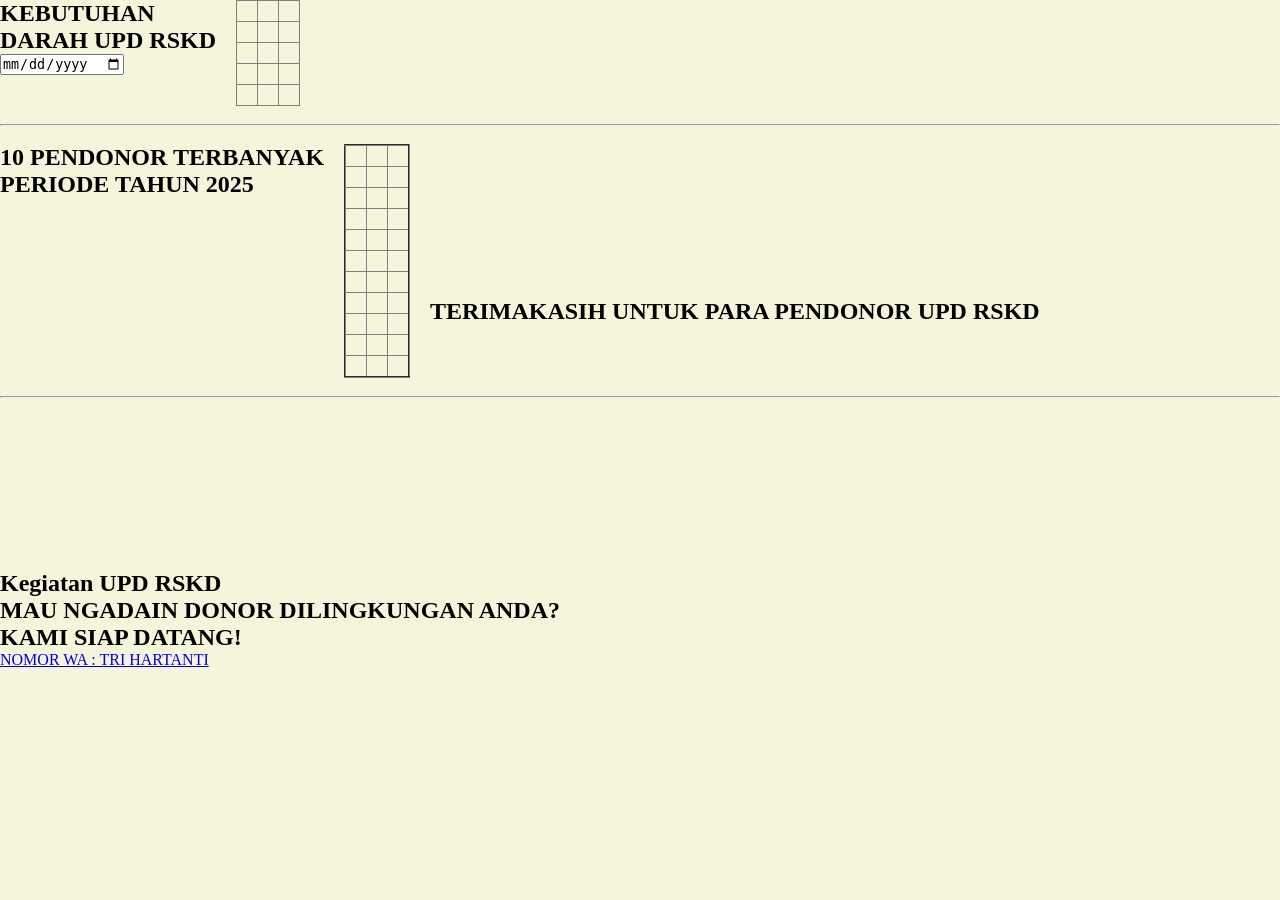
==== index.html @ 8d7b1ced "Add files via upload" ====
<!DOCTYPE html>
<html lang="en">
<head>
    <meta charset="UTF-8">
    <meta name="viewport" content="width=device-width, initial-scale=1.0">
    <title>Information UPD</title>
    <link rel="stylesheet" href="assets/css/main.css">
    <link rel="icon" href="#">
</head>
<body>
    <section class="hal-1">
        <div class="judul">
            <h1>KEBUTUHAN<br> 
            <highlight>DARAH</highlight> UPD RSKD</h1>
            <input type="date" id="input-tanggal" name="tanggal"> 
        </div>
        <div>
            <table border="1">
                <tr>
                    <th></th>
                    <th></th>
                    <th></th>
                </tr>
                <tr>
                    <td></td>
                    <td></td>
                    <td></td>
                </tr>
                <tr>
                    <td></td>
                    <td></td>
                    <td></td>
                </tr>
                <tr>
                    <td></td>
                    <td></td>
                    <td></td>
                </tr>
                <tr>
                    <td></td>
                    <td></td>
                    <td></td>
                </tr>
            </table>
        </div>
    </section>
    <br>
    <hr>
    <br>
    <section class="hal-2">
        <div class="judul">
            <h2>10 PENDONOR TERBANYAK<br>
            <highlight>PERIODE TAHUN 2025</highlight></h2>
        </div>
        <div>
            <table border="2">
                <tr>
                    <th></th>
                    <th></th>
                    <th></th>
                </tr>
                <tr>
                    <td></td>
                    <td></td>
                    <td></td>
                </tr>
                <tr>
                    <td></td>
                    <td></td>
                    <td></td>
                </tr>
                <tr>
                    <td></td>
                    <td></td>
                    <td></td>
                </tr>
                <tr>
                    <td></td>
                    <td></td>
                    <td></td>
                </tr>
                <tr>
                    <td></td>
                    <td></td>
                    <td></td>
                </tr>
                <tr>
                    <td></td>
                    <td></td>
                    <td></td>
                </tr>
                <tr>
                    <td></td>
                    <td></td>
                    <td></td>
                </tr>
                <tr>
                    <td></td>
                    <td></td>
                    <td></td>
                </tr>
                <tr>
                    <td></td>
                    <td></td>
                    <td></td>
                </tr>
                <tr>
                    <td></td>
                    <td></td>
                    <td></td>
                </tr>
            </table>
        </div>
        <div>
            <video src="#" type="video/mp4">Donor Darah</video>
            <h1>TERIMAKASIH UNTUK PARA PENDONOR UPD RSKD</h1>
        </div>  
    </section>
    <br>
    <hr>
    <br>
    <section class="hal-3">
        <div class="judul">
            <video src="#" type="video/mp4">Donor Darah</video>
            <h1><highlight>Kegiatan</highlight> UPD RSKD</h1>
            <div>
                <h2>MAU NGADAIN DONOR DILINGKUNGAN ANDA?<br>
                <highlight> KAMI SIAP DATANG!</highlight></h2>           
            </div>
            <div>
                <a href="#">NOMOR WA : TRI HARTANTI</a>
            </div>



    </section>



</body>
</html>
---- assets/css/main.css ----
*{
    margin: 0;
    padding: 0;
    box-sizing: border-box;
}

body{
    background-color: beige;

}

section {
    display: flex;
    gap: 20px;
}

section .hal1{
    flex: 1;
}

table{
    border-collapse: collapse;
    width: 100%;
}

th, td {
    padding: 10px;
    text-align: center;
}
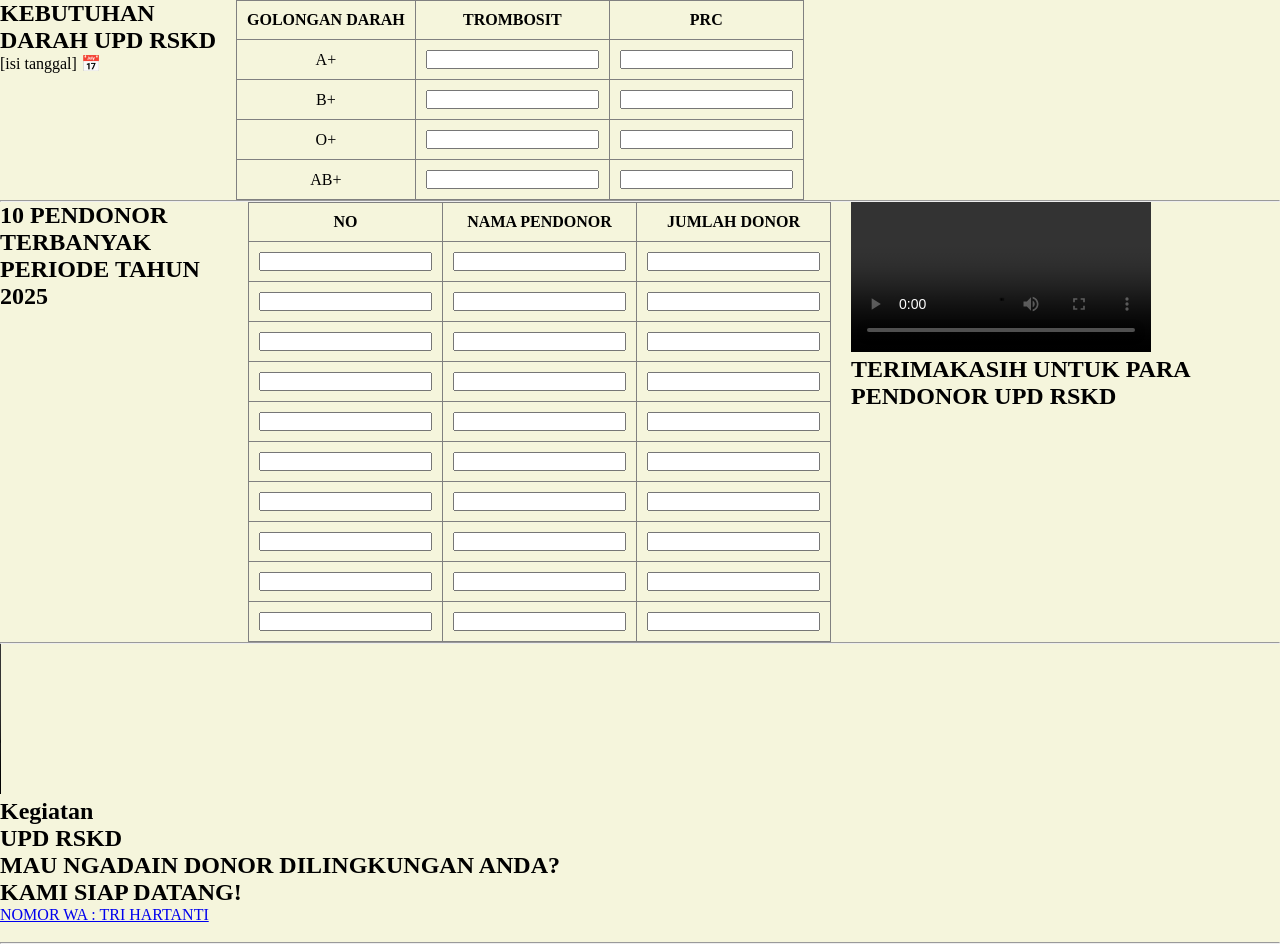
==== commit d3a3bfb8: "Update index.html" ====
--- a/index.html
+++ b/index.html
@@ -12,117 +12,121 @@
         <div class="judul">
             <h1>KEBUTUHAN<br> 
             <highlight>DARAH</highlight> UPD RSKD</h1>
-            <input type="date" id="input-tanggal" name="tanggal"> 
+            <p id="nama-hari">[isi tanggal] 📅</p>
+            <input type="date" id="input-tanggal" name="tanggal" style="display: none;"> 
         </div>
         <div>
-            <table border="1">
+            <table class="tabel-darah" border="1">
                 <tr>
-                    <th></th>
-                    <th></th>
-                    <th></th>
+                    <th class="warnagd">GOLONGAN DARAH</th>
+                    <th class="warnatr">TROMBOSIT</th>
+                    <th class="warnaprc">PRC</th>
                 </tr>
                 <tr>
-                    <td></td>
-                    <td></td>
-                    <td></td>
+                    <td class="goldar">A+</td>
+                    <td><input type="text" id="tc"></td>
+                    <td><input type="text" id="prc"></td>
                 </tr>
                 <tr>
-                    <td></td>
-                    <td></td>
-                    <td></td>
+                    <td class="goldar">B+</td>
+                    <td><input type="text" id="tc"></td>
+                    <td><input type="text" id="prc"></td>
                 </tr>
                 <tr>
-                    <td></td>
-                    <td></td>
-                    <td></td>
+                    <td class="goldar">O+</td>
+                    <td><input type="text" id="tc"></td>
+                    <td><input type="text" id="prc"></td>
                 </tr>
                 <tr>
-                    <td></td>
-                    <td></td>
-                    <td></td>
+                    <td class="goldar">AB+</td>
+                    <td><input type="text" id="tc"></td>
+                    <td><input type="text" id="prc"></td>
                 </tr>
             </table>
         </div>
     </section>
-    <br>
     <hr>
-    <br>
     <section class="hal-2">
         <div class="judul">
             <h2>10 PENDONOR TERBANYAK<br>
             <highlight>PERIODE TAHUN 2025</highlight></h2>
         </div>
         <div>
-            <table border="2">
+            <table id="tabel-pendonor" border="1">
                 <tr>
-                    <th></th>
-                    <th></th>
-                    <th></th>
+                    <th>NO</th>
+                    <th>NAMA PENDONOR</th>
+                    <th>JUMLAH DONOR</th>
                 </tr>
                 <tr>
-                    <td></td>
-                    <td></td>
-                    <td></td>
+                    <td><input type="text"></td>
+                    <td><input type="text"></td>
+                    <td><input type="text"></td>
                 </tr>
                 <tr>
-                    <td></td>
-                    <td></td>
-                    <td></td>
+                    <td><input type="text"></td>
+                    <td><input type="text"></td>
+                    <td><input type="text"></td>
                 </tr>
                 <tr>
-                    <td></td>
-                    <td></td>
-                    <td></td>
+                    <td><input type="text"></td>
+                    <td><input type="text"></td>
+                    <td><input type="text"></td>
                 </tr>
                 <tr>
-                    <td></td>
-                    <td></td>
-                    <td></td>
+                    <td><input type="text"></td>
+                    <td><input type="text"></td>
+                    <td><input type="text"></td>
                 </tr>
                 <tr>
-                    <td></td>
-                    <td></td>
-                    <td></td>
+                    <td><input type="text"></td>
+                    <td><input type="text"></td>
+                    <td><input type="text"></td>
                 </tr>
                 <tr>
-                    <td></td>
-                    <td></td>
-                    <td></td>
+                    <td><input type="text"></td>
+                    <td><input type="text"></td>
+                    <td><input type="text"></td>
                 </tr>
                 <tr>
-                    <td></td>
-                    <td></td>
-                    <td></td>
+                    <td><input type="text"></td>
+                    <td><input type="text"></td>
+                    <td><input type="text"></td>
                 </tr>
                 <tr>
-                    <td></td>
-                    <td></td>
-                    <td></td>
+                    <td><input type="text"></td>
+                    <td><input type="text"></td>
+                    <td><input type="text"></td>
                 </tr>
                 <tr>
-                    <td></td>
-                    <td></td>
-                    <td></td>
+                    <td><input type="text"></td>
+                    <td><input type="text"></td>
+                    <td><input type="text"></td>
                 </tr>
                 <tr>
-                    <td></td>
-                    <td></td>
-                    <td></td>
+                    <td><input type="text"></td>
+                    <td><input type="text"></td>
+                    <td><input type="text"></td>
                 </tr>
             </table>
         </div>
         <div>
-            <video src="#" type="video/mp4">Donor Darah</video>
+            <video controls>
+                <source src="#" type="video/mp4">
+                Donor Darah
+            </video>
             <h1>TERIMAKASIH UNTUK PARA PENDONOR UPD RSKD</h1>
         </div>  
     </section>
-    <br>
     <hr>
-    <br>
     <section class="hal-3">
         <div class="judul">
-            <video src="#" type="video/mp4">Donor Darah</video>
-            <h1><highlight>Kegiatan</highlight> UPD RSKD</h1>
+            <video controls>
+                <source src="#" type="video/mp4">
+                Donor Darah
+            </video>
+            <h1><highlight>Kegiatan</highlight><br>
+                 UPD RSKD</h1>
             <div>
                 <h2>MAU NGADAIN DONOR DILINGKUNGAN ANDA?<br>
                 <highlight> KAMI SIAP DATANG!</highlight></h2>           
@@ -130,12 +134,14 @@
             <div>
                 <a href="#">NOMOR WA : TRI HARTANTI</a>
             </div>
-
-
-
+        </div>
     </section>
 
+    <script src="/assets/js/app.js"></script>
+    <footer>
+        <br>
+        <hr>
 
-
+    </footer>
 </body>
-</html>+</html>
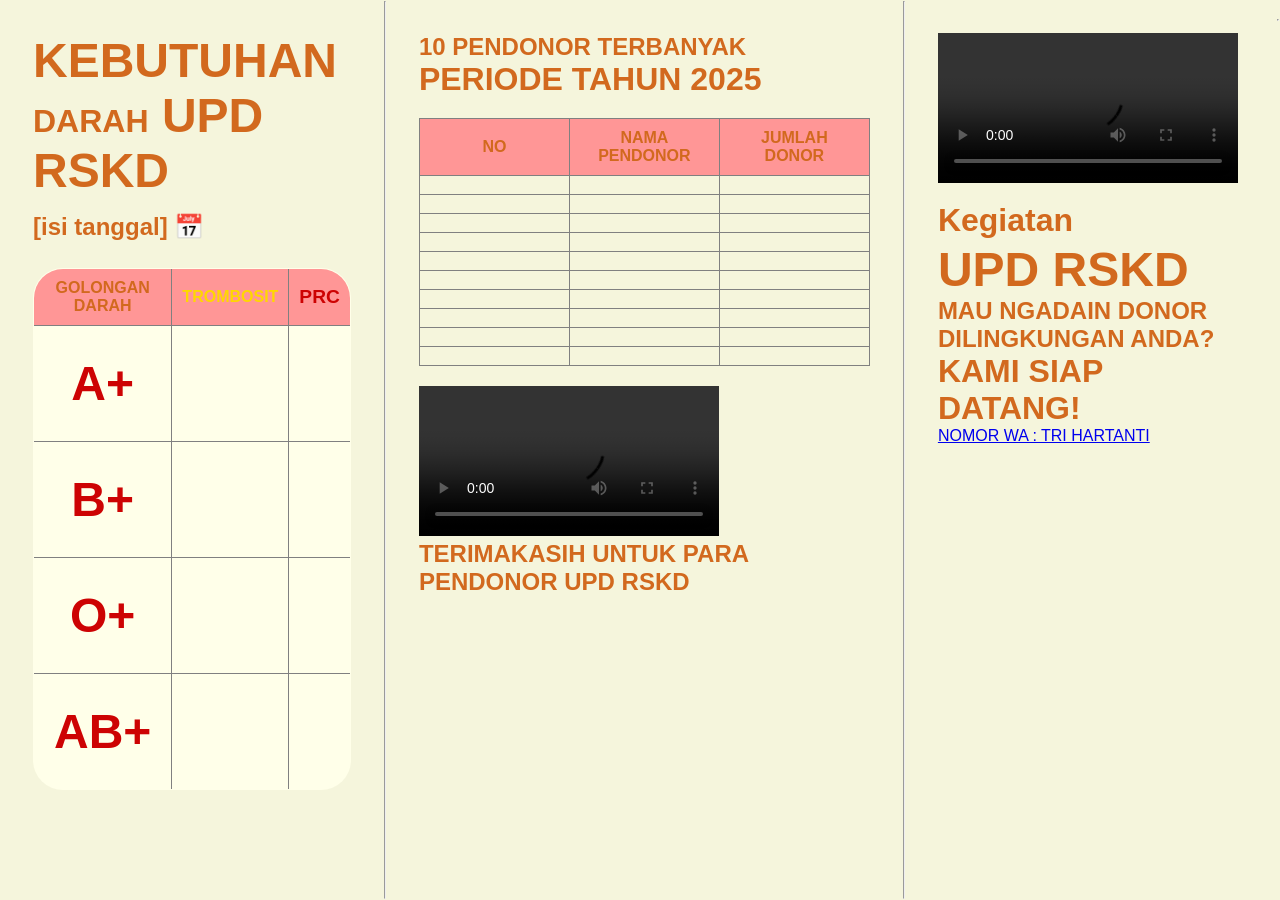
==== commit d7160924: "Update index.html" ====
--- a/index.html
+++ b/index.html
@@ -4,7 +4,7 @@
     <meta charset="UTF-8">
     <meta name="viewport" content="width=device-width, initial-scale=1.0">
     <title>Information UPD</title>
-    <link rel="stylesheet" href="assets/css/main.css">
+    <link rel="stylesheet" href="/assets/css/main.css">
     <link rel="icon" href="#">
 </head>
 <body>
--- a/assets/css/main.css
+++ b/assets/css/main.css
@@ -2,29 +2,132 @@
     margin: 0;
     padding: 0;
     box-sizing: border-box;
+    font-family: 'Gill Sans', 'Gill Sans MT', Calibri, 'Trebuchet MS', sans-serif;
 }
 
 body{
-    background-color: beige;
-
+    display: flex;
+    height: 100vh;
+    overflow: hidden;
+    color: chocolate;
+    background: beige;
+    padding: 1px;
+    gap: 1px;
 }
 
 section {
     display: flex;
+    flex: 1;
+    flex-direction: column;
     gap: 20px;
+    padding: 2rem;
 }
 
-section .hal1{
-    flex: 1;
+
+.hal1{
+    flex: none;
+    width: 100%;
+    gap: 10px;
 }
 
-table{
-    border-collapse: collapse;
+.hal2{
+    flex:1;
+}
+
+.hal3{
+    flex: none;
     width: 100%;
 }
 
-th, td {
-    padding: 10px;
-    text-align: center;
+.judul{
+    width: 100%;
+    gap: 10px;
 }
 
+.judul h1{
+    font-size: 3rem;
+}
+
+highlight{
+    font-size: 2rem;
+}
+
+input{
+    background: none;
+    border: none;
+}
+
+#nama-hari{
+    width: 300px;
+    height:50px;
+    font-family: 'Lucida Sans', 'Lucida Sans Regular', 'Lucida Grande', 'Lucida Sans Unicode', Geneva, Verdana, sans-serif;
+    font-weight: bold;
+    font-size: 1.5rem;
+    padding: 15px 0;
+    cursor: pointer;
+}
+
+table {
+    width: 100%;
+    border-collapse: collapse;
+}
+
+th{
+    padding: 10px;
+    font-weight: 900;
+    background-color: rgb(255, 150, 150);
+}
+
+.warnatr{
+    color: gold;
+}
+
+.warnaprc{
+    color: rgb(205, 3, 3);
+    font-size: larger;
+}
+
+.tabel-darah{
+    border-radius: 30px;
+    overflow: hidden;
+    background-color: #ffffe9;;
+}
+
+.tabel-darah td{
+    padding: 20px;
+}
+
+.goldar{
+    color: rgb(205, 3, 3);
+    text-align: center;
+    font-weight: 900;
+    font-size: 3rem;         
+    padding: 10px;
+}
+
+#prc{
+    width: 100%;
+    color: rgb(205, 3, 3);
+    text-align: center;
+    font-weight: 900;
+    font-size: 3rem;
+    box-sizing: border-box;  
+    border: none;            
+    outline: none;           
+    padding: 10px;
+    background: transparent;
+}
+
+#tc{
+    width: 100%;
+    color: gold;
+    text-align: center;
+    font-weight: 900;
+    font-size: 3rem;
+    box-sizing: border-box;  
+    border: none;            
+    outline: none;           
+    padding: 10px;
+    background: transparent;
+}
+
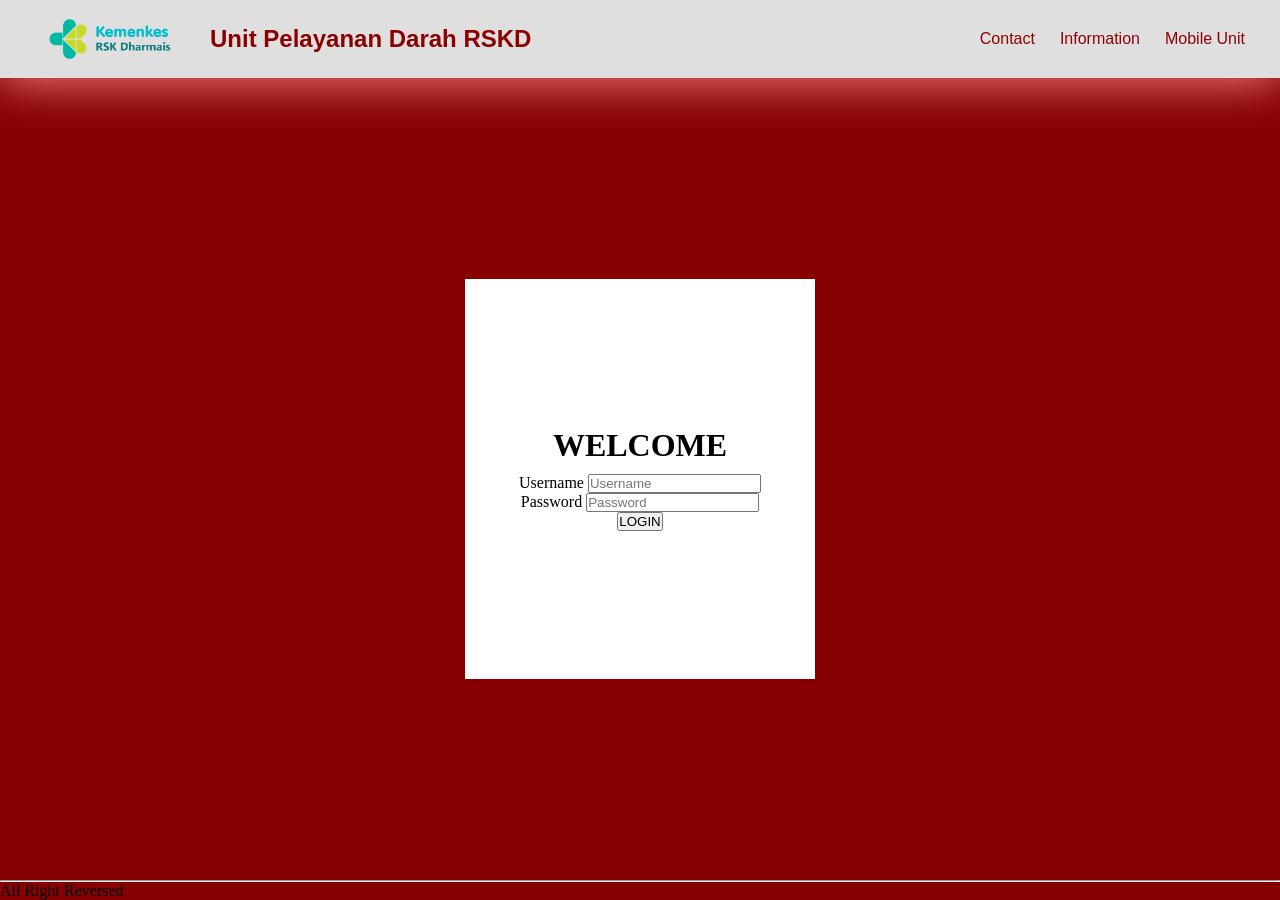
==== commit 04d8cd31: "Add files via upload" ====
--- a/index.html
+++ b/index.html
@@ -3,145 +3,51 @@
 <head>
     <meta charset="UTF-8">
     <meta name="viewport" content="width=device-width, initial-scale=1.0">
-    <title>Information UPD</title>
-    <link rel="stylesheet" href="/assets/css/main.css">
-    <link rel="icon" href="#">
+    <title>UPD RSKD</title>
+    <link rel="stylesheet" href="style.css">
 </head>
 <body>
-    <section class="hal-1">
-        <div class="judul">
-            <h1>KEBUTUHAN<br> 
-            <highlight>DARAH</highlight> UPD RSKD</h1>
-            <p id="nama-hari">[isi tanggal] 📅</p>
-            <input type="date" id="input-tanggal" name="tanggal" style="display: none;"> 
+    <header>
+        <nav>
+            <div class="navlogo">
+                <img class="imglogo" src="rsk dharmais.png" alt="logoupd.png">
+                <h1 class="tekslogo">Unit Pelayanan Darah RSKD</h1>
+            </div>
+            <ul>
+                <li><a href="#">Contact</a></li>
+                <li><a href="#">Information</a></li>
+                <li><a href="#">Mobile Unit</a></li>
+            </ul>
+        </nav>
+    </header>
+    <main>
+        <div class="container-card">
+            <div class="header">
+                <h1>WELCOME</h1>
+            </div>
+            <form action="ambildata" method="post">
+                <div class="kotak-input">
+                    <div class="input-username">
+                        <label for="username">Username</label>
+                        <input type="text" id="username" name="username" placeholder="Username" required>
+                    </div>
+                    <div class="input-password">
+                        <label for="password">Password</label>
+                        <input type="text" id="password" name="password" placeholder="Password" required>
+                    </div>
+                </div>
+                <div class="btn submit">
+                    <button type="submit" class="btn" id="login">LOGIN</button>
+                </div>
+            </form>    
         </div>
-        <div>
-            <table class="tabel-darah" border="1">
-                <tr>
-                    <th class="warnagd">GOLONGAN DARAH</th>
-                    <th class="warnatr">TROMBOSIT</th>
-                    <th class="warnaprc">PRC</th>
-                </tr>
-                <tr>
-                    <td class="goldar">A+</td>
-                    <td><input type="text" id="tc"></td>
-                    <td><input type="text" id="prc"></td>
-                </tr>
-                <tr>
-                    <td class="goldar">B+</td>
-                    <td><input type="text" id="tc"></td>
-                    <td><input type="text" id="prc"></td>
-                </tr>
-                <tr>
-                    <td class="goldar">O+</td>
-                    <td><input type="text" id="tc"></td>
-                    <td><input type="text" id="prc"></td>
-                </tr>
-                <tr>
-                    <td class="goldar">AB+</td>
-                    <td><input type="text" id="tc"></td>
-                    <td><input type="text" id="prc"></td>
-                </tr>
-            </table>
-        </div>
-    </section>
-    <hr>
-    <section class="hal-2">
-        <div class="judul">
-            <h2>10 PENDONOR TERBANYAK<br>
-            <highlight>PERIODE TAHUN 2025</highlight></h2>
-        </div>
-        <div>
-            <table id="tabel-pendonor" border="1">
-                <tr>
-                    <th>NO</th>
-                    <th>NAMA PENDONOR</th>
-                    <th>JUMLAH DONOR</th>
-                </tr>
-                <tr>
-                    <td><input type="text"></td>
-                    <td><input type="text"></td>
-                    <td><input type="text"></td>
-                </tr>
-                <tr>
-                    <td><input type="text"></td>
-                    <td><input type="text"></td>
-                    <td><input type="text"></td>
-                </tr>
-                <tr>
-                    <td><input type="text"></td>
-                    <td><input type="text"></td>
-                    <td><input type="text"></td>
-                </tr>
-                <tr>
-                    <td><input type="text"></td>
-                    <td><input type="text"></td>
-                    <td><input type="text"></td>
-                </tr>
-                <tr>
-                    <td><input type="text"></td>
-                    <td><input type="text"></td>
-                    <td><input type="text"></td>
-                </tr>
-                <tr>
-                    <td><input type="text"></td>
-                    <td><input type="text"></td>
-                    <td><input type="text"></td>
-                </tr>
-                <tr>
-                    <td><input type="text"></td>
-                    <td><input type="text"></td>
-                    <td><input type="text"></td>
-                </tr>
-                <tr>
-                    <td><input type="text"></td>
-                    <td><input type="text"></td>
-                    <td><input type="text"></td>
-                </tr>
-                <tr>
-                    <td><input type="text"></td>
-                    <td><input type="text"></td>
-                    <td><input type="text"></td>
-                </tr>
-                <tr>
-                    <td><input type="text"></td>
-                    <td><input type="text"></td>
-                    <td><input type="text"></td>
-                </tr>
-            </table>
-        </div>
-        <div>
-            <video controls>
-                <source src="#" type="video/mp4">
-                Donor Darah
-            </video>
-            <h1>TERIMAKASIH UNTUK PARA PENDONOR UPD RSKD</h1>
-        </div>  
-    </section>
-    <hr>
-    <section class="hal-3">
-        <div class="judul">
-            <video controls>
-                <source src="#" type="video/mp4">
-                Donor Darah
-            </video>
-            <h1><highlight>Kegiatan</highlight><br>
-                 UPD RSKD</h1>
-            <div>
-                <h2>MAU NGADAIN DONOR DILINGKUNGAN ANDA?<br>
-                <highlight> KAMI SIAP DATANG!</highlight></h2>           
-            </div>
-            <div>
-                <a href="#">NOMOR WA : TRI HARTANTI</a>
-            </div>
-        </div>
-    </section>
+    </main>
+    <footer>
+        <hr>
+        All Right Reversed
+    </footer>
 
-    <script src="/assets/js/app.js"></script>
-    <footer>
-        <br>
-        <hr>
+    <script src="script.js"></script>
 
-    </footer>
 </body>
-</html>
+</html>
--- a/style.css
+++ b/style.css
@@ -0,0 +1,85 @@
+*{
+    margin: 0;
+    padding: 0;
+    box-sizing: border-box;
+}
+
+body{
+    background-color: rgb(134, 0, 0);
+    font-family: Georgia, 'Times New Roman', Times, serif;
+    min-height: 100vh;
+    display: flex;
+    flex-direction: column;
+    gap: 10px;
+}
+
+nav{
+    display: flex;
+    justify-content: space-between;
+    padding: 10px;
+    background-color: rgb(223, 223, 223);
+    box-shadow: 0 0 50px 2px rgb(255, 136, 136);
+}
+
+.navlogo{
+    display: flex;
+    justify-content: center;
+    align-items: center;
+}
+
+.imglogo{
+    width: 200px;
+}
+
+.tekslogo{
+    color: rgb(141, 0, 0);
+    font-size: 1.5rem;
+    font-family: 'Lucida Sans', 'Lucida Sans Regular', 'Lucida Grande', 'Lucida Sans Unicode', Geneva, Verdana, sans-serif;
+}
+
+ul{
+    display: flex;
+    gap: 25px;
+    padding: 20px 25px;
+}
+
+li{
+    list-style: none;
+}
+
+a{
+    text-decoration: none;
+    color: rgb(146, 0, 0);
+    font-family: 'Lucida Sans', 'Lucida Sans Regular', 'Lucida Grande', 'Lucida Sans Unicode', Geneva, Verdana, sans-serif;
+}
+
+main{
+    flex: 1;
+    display: flex;
+    justify-content: center;
+    align-items: center;
+}
+
+.container-card{
+    display: flex;
+    flex-direction: column;
+    justify-content: center;
+    align-items: center;
+    background-color: white;
+    margin: auto;
+    width: 350px;
+    height: 400px;
+    gap: 10px;
+}
+
+.kotak-input{
+    display: flex;
+    flex-direction: column;
+    justify-content: center;
+    align-items: center;
+}
+
+.btn.submit{
+    display: flex;
+    justify-content: center;
+}
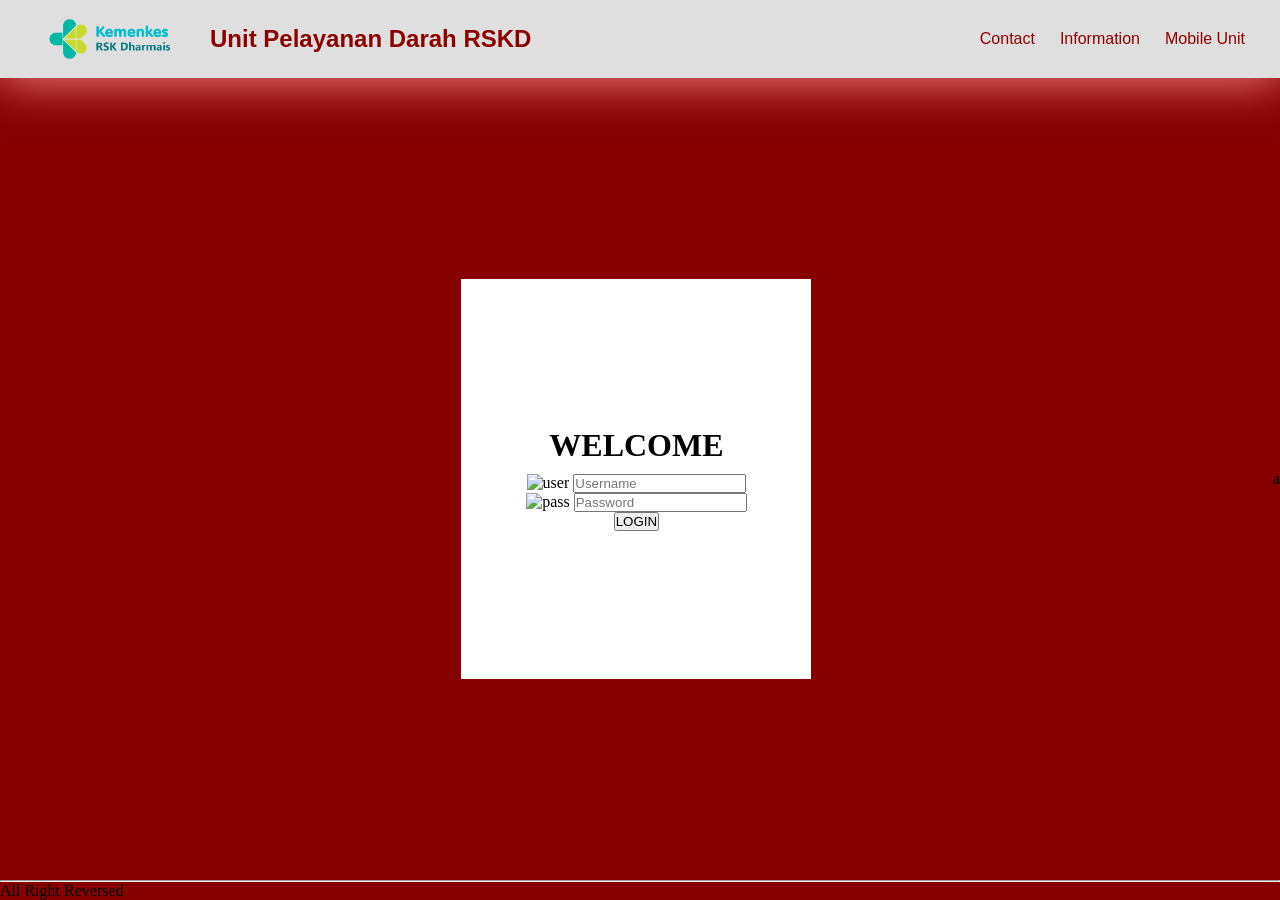
==== commit 416d5749: "Update index.html" ====
--- a/index.html
+++ b/index.html
@@ -27,12 +27,12 @@
             </div>
             <form action="ambildata" method="post">
                 <div class="kotak-input">
-                    <div class="input-username">
-                        <label for="username">Username</label>
+                    <div class="isi username">
+                        <label for="username"><img src="user.png" alt="user"></label>
                         <input type="text" id="username" name="username" placeholder="Username" required>
                     </div>
-                    <div class="input-password">
-                        <label for="password">Password</label>
+                    <div class="isi password">
+                        <label for="password"><img src="padlock.png" alt="pass"></label>
                         <input type="text" id="password" name="password" placeholder="Password" required>
                     </div>
                 </div>
@@ -40,7 +40,7 @@
                     <button type="submit" class="btn" id="login">LOGIN</button>
                 </div>
             </form>    
-        </div>
+        </div>a
     </main>
     <footer>
         <hr>
@@ -50,4 +50,4 @@
     <script src="script.js"></script>
 
 </body>
-</html>+</html>
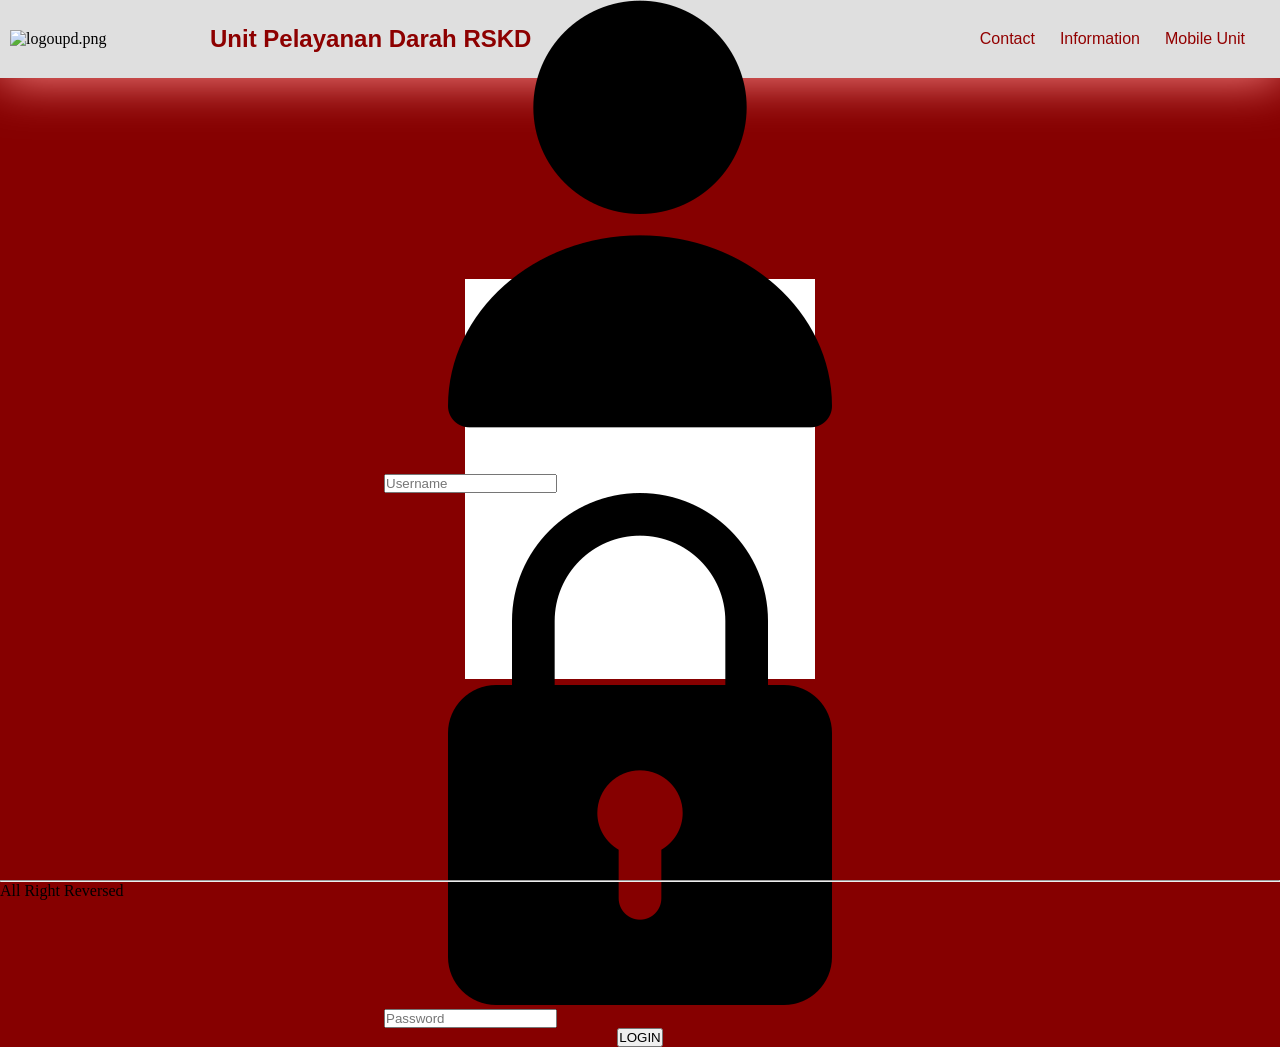
==== commit 3ff0d8c2: "Update index.html" ====
--- a/index.html
+++ b/index.html
@@ -4,13 +4,13 @@
     <meta charset="UTF-8">
     <meta name="viewport" content="width=device-width, initial-scale=1.0">
     <title>UPD RSKD</title>
-    <link rel="stylesheet" href="style.css">
+    <link rel="stylesheet" href="/assets/css/style.css">
 </head>
 <body>
     <header>
         <nav>
             <div class="navlogo">
-                <img class="imglogo" src="rsk dharmais.png" alt="logoupd.png">
+                <img class="imglogo" src="/assets/images/rsk dharmais.png" alt="logoupd.png">
                 <h1 class="tekslogo">Unit Pelayanan Darah RSKD</h1>
             </div>
             <ul>
@@ -25,29 +25,29 @@
             <div class="header">
                 <h1>WELCOME</h1>
             </div>
-            <form action="ambildata" method="post">
+            <form>
                 <div class="kotak-input">
                     <div class="isi username">
-                        <label for="username"><img src="user.png" alt="user"></label>
+                        <label for="username"><img src="/assets/images/user.png" alt="user"></label>
                         <input type="text" id="username" name="username" placeholder="Username" required>
                     </div>
                     <div class="isi password">
-                        <label for="password"><img src="padlock.png" alt="pass"></label>
+                        <label for="password"><img src="/assets/images/padlock.png" alt="pass"></label>
                         <input type="text" id="password" name="password" placeholder="Password" required>
                     </div>
                 </div>
                 <div class="btn submit">
-                    <button type="submit" class="btn" id="login">LOGIN</button>
+                    <button type="button" class="btn" id="login">LOGIN</button>
                 </div>
             </form>    
-        </div>a
+        </div>
     </main>
     <footer>
         <hr>
         All Right Reversed
     </footer>
 
-    <script src="script.js"></script>
+    <script src="/assets/js/login.js"></script>
 
 </body>
 </html>
--- a/assets/css/style.css
+++ b/assets/css/style.css
@@ -0,0 +1,85 @@
+*{
+    margin: 0;
+    padding: 0;
+    box-sizing: border-box;
+}
+
+body{
+    background-color: rgb(134, 0, 0);
+    font-family: Georgia, 'Times New Roman', Times, serif;
+    min-height: 100vh;
+    display: flex;
+    flex-direction: column;
+    gap: 10px;
+}
+
+nav{
+    display: flex;
+    justify-content: space-between;
+    padding: 10px;
+    background-color: rgb(223, 223, 223);
+    box-shadow: 0 0 50px 2px rgb(255, 136, 136);
+}
+
+.navlogo{
+    display: flex;
+    justify-content: center;
+    align-items: center;
+}
+
+.imglogo{
+    width: 200px;
+}
+
+.tekslogo{
+    color: rgb(141, 0, 0);
+    font-size: 1.5rem;
+    font-family: 'Lucida Sans', 'Lucida Sans Regular', 'Lucida Grande', 'Lucida Sans Unicode', Geneva, Verdana, sans-serif;
+}
+
+ul{
+    display: flex;
+    gap: 25px;
+    padding: 20px 25px;
+}
+
+li{
+    list-style: none;
+}
+
+a{
+    text-decoration: none;
+    color: rgb(146, 0, 0);
+    font-family: 'Lucida Sans', 'Lucida Sans Regular', 'Lucida Grande', 'Lucida Sans Unicode', Geneva, Verdana, sans-serif;
+}
+
+main{
+    flex: 1;
+    display: flex;
+    justify-content: center;
+    align-items: center;
+}
+
+.container-card{
+    display: flex;
+    flex-direction: column;
+    justify-content: center;
+    align-items: center;
+    background-color: white;
+    margin: auto;
+    width: 350px;
+    height: 400px;
+    gap: 10px;
+}
+
+.kotak-input{
+    display: flex;
+    flex-direction: column;
+    justify-content: center;
+    align-items: center;
+}
+
+.btn.submit{
+    display: flex;
+    justify-content: center;
+}
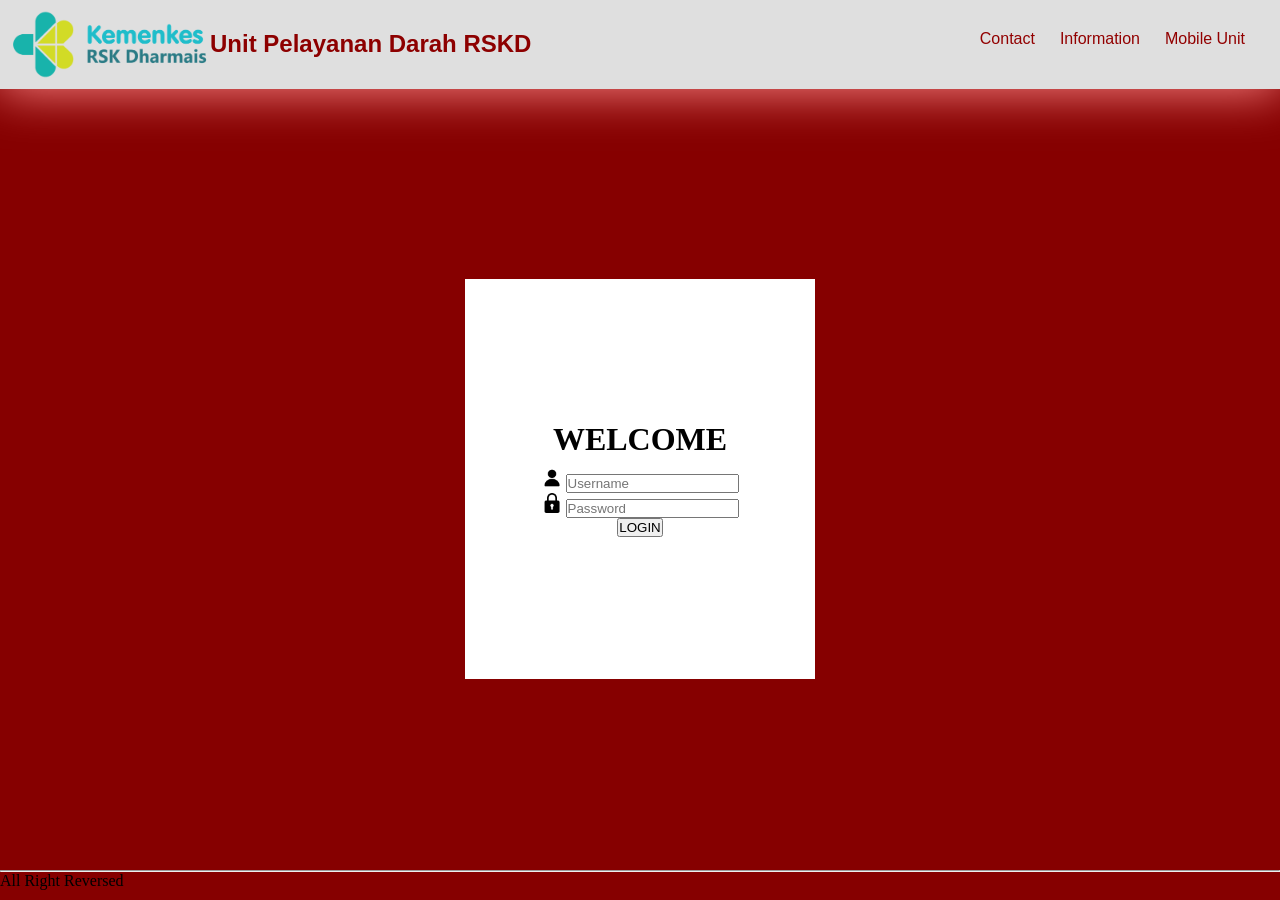
==== commit 3b118524: "Update index.html" ====
--- a/index.html
+++ b/index.html
@@ -10,13 +10,13 @@
     <header>
         <nav>
             <div class="navlogo">
-                <img class="imglogo" src="/assets/images/rsk dharmais.png" alt="logoupd.png">
+                <img class="imglogo" src="/assets/images/logodharmais.png" alt="logoupd.png">
                 <h1 class="tekslogo">Unit Pelayanan Darah RSKD</h1>
             </div>
             <ul>
                 <li><a href="#">Contact</a></li>
                 <li><a href="#">Information</a></li>
-                <li><a href="#">Mobile Unit</a></li>
+                <li><a href="https://wa.me/6285162811421" target="_blank">Mobile Unit</a></li>
             </ul>
         </nav>
     </header>
@@ -37,7 +37,7 @@
                     </div>
                 </div>
                 <div class="btn submit">
-                    <button type="button" class="btn" id="login">LOGIN</button>
+                    <button type="button" class="btn" id="login" onclick="masuk()">LOGIN</button>
                 </div>
             </form>    
         </div>
@@ -47,6 +47,8 @@
         All Right Reversed
     </footer>
 
+    <div class="toast" id="toast"></div>
+
     <script src="/assets/js/login.js"></script>
 
 </body>
--- a/assets/css/style.css
+++ b/assets/css/style.css
@@ -60,6 +60,9 @@
     align-items: center;
 }
 
+main img{
+    width: 20px;
+}
 .container-card{
     display: flex;
     flex-direction: column;
@@ -83,3 +86,4 @@
     display: flex;
     justify-content: center;
 }
+
